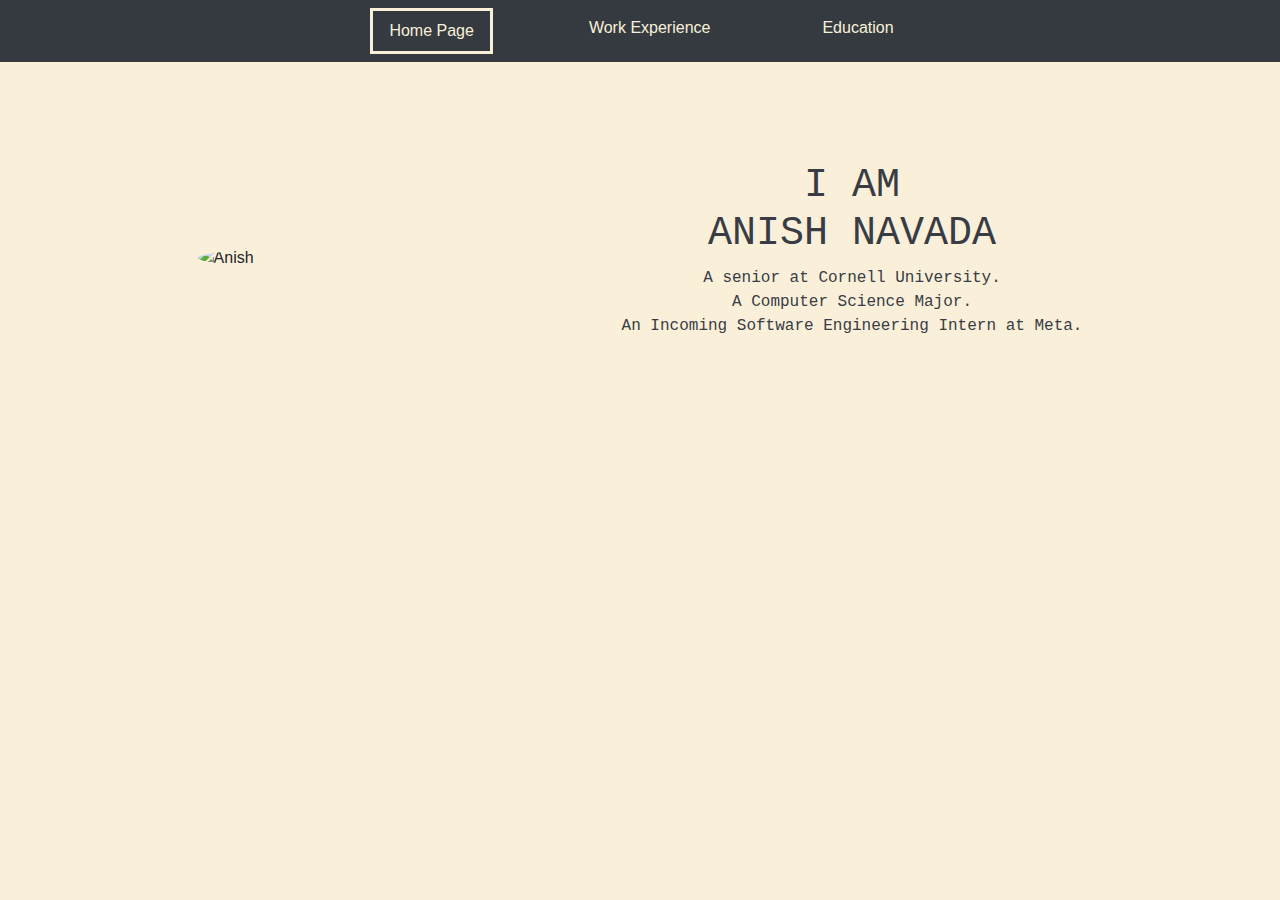
==== index.html @ 3c509156 "add pages" ====
<!DOCTYPE html>
<html>
    <head>
        <script src="script.js"></script>
        <link rel="stylesheet" href="styles.css">
        <link rel="stylesheet" href="https://cdn.jsdelivr.net/npm/bootstrap@4.3.1/dist/css/bootstrap.min.css" integrity="sha384-ggOyR0iXCbMQv3Xipma34MD+dH/1fQ784/j6cY/iJTQUOhcWr7x9JvoRxT2MZw1T" crossorigin="anonymous">
    </head>
    <body>
        <nav class="navbar navbar-dark bg-dark justify-content-center">
            <ul class="nav ">
                <li class="nav-item">
                  <a class="nav-link active" href="index.html">Home Page</a>
                </li>
                <li class="nav-item">
                  <a class="nav-link" href="Work.html">Work Experience</a>
                </li>
                <li class="nav-item">
                  <a class="nav-link" href="Education.html">Education</a>
                </li>
              </ul>
        </nav>

        <div class="mainInfo">
            
            <img id="profilePicture" src="images/Anish.png" alt="Anish">
            
            <div id="profileText"> 
                <h1>
                    I AM<br> ANISH NAVADA
                </h1>
                <p>
                    A senior at Cornell University.<br>
                    A Computer Science Major.<br>
                    An Incoming Software Engineering Intern at Meta. 
                </p>
            </div>

        </div>
    </body>
</html>
---- styles.css ----
body {
    background-color: #faf0da !important;
}

.nav-link{
    color: #faf0da !important; 
    margin-left: 40px;
    margin-right: 40px; 
}

.active{
    border-style: solid; 
}

#profilePicture{
    border-radius: 50%;
    width: 30%;
    margin-right: 40px;
}

#profileText{
    font-family: 'Courier New', monospace;
    text-align: center;
    color: #383c44;
}

.mainInfo{
    margin-top: 100px; 
    display: flex;
    align-items: center; 
    justify-content: center;
}

#workContent{
    margin-top: 20px; 
    display: flex;
    flex-direction: column;
    align-items: center; 
    justify-content: center;
    color: #383c44;
}

#educationContent{
    margin-top: 20px; 
    display: flex;
    flex-direction: column;
    align-items: center; 
    justify-content: center;
    color: #383c44;
}

.arrow{
    margin-top: 50px; 
    width: 10%; 
}

#downArrowHover{
    display: none; 
}

#cap{
    width: 10%;
}

#work{
    width: 8%;
}


.intro{
    width: 80%;
    margin-top: 20px;
}
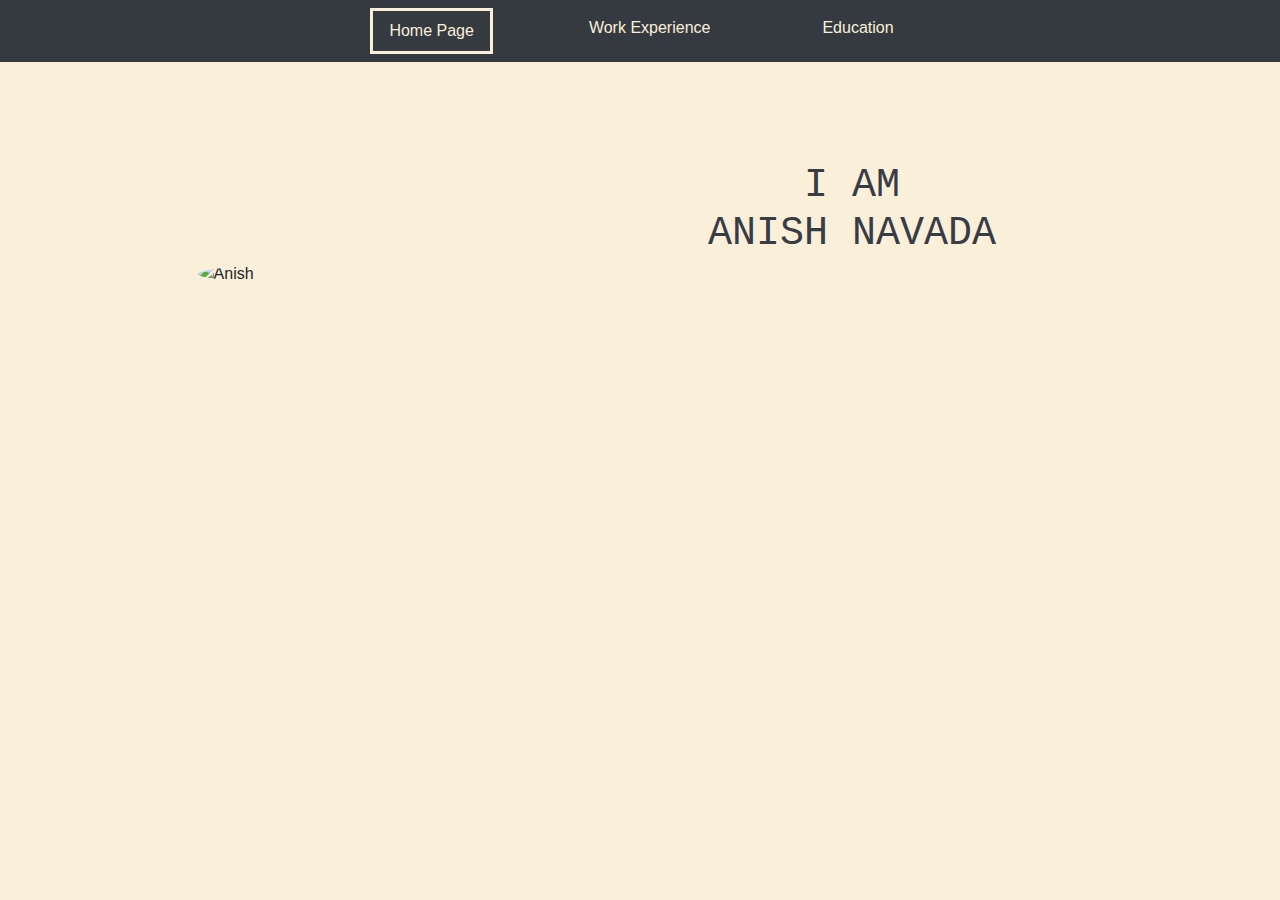
==== commit 952364d8: "add text" ====
--- a/index.html
+++ b/index.html
@@ -1,11 +1,10 @@
 <!DOCTYPE html>
 <html>
     <head>
-        <script src="script.js"></script>
         <link rel="stylesheet" href="styles.css">
         <link rel="stylesheet" href="https://cdn.jsdelivr.net/npm/bootstrap@4.3.1/dist/css/bootstrap.min.css" integrity="sha384-ggOyR0iXCbMQv3Xipma34MD+dH/1fQ784/j6cY/iJTQUOhcWr7x9JvoRxT2MZw1T" crossorigin="anonymous">
     </head>
-    <body>
+    <body onload="showText()">
         <nav class="navbar navbar-dark bg-dark justify-content-center">
             <ul class="nav ">
                 <li class="nav-item">
@@ -28,13 +27,11 @@
                 <h1>
                     I AM<br> ANISH NAVADA
                 </h1>
-                <p>
-                    A senior at Cornell University.<br>
-                    A Computer Science Major.<br>
-                    An Incoming Software Engineering Intern at Meta. 
-                </p>
+                <p id="l1" class="hide"> A senior at Cornell University. </p>
+                <p id="l2" class="hide"> A Computer Science Major. </p>
+                <p id="l3" class="hide"> An Incoming Software Engineering Intern at Meta. </p>
             </div>
-
         </div>
     </body>
+    <script src="home-script.js"></script>
 </html>--- a/styles.css
+++ b/styles.css
@@ -1,3 +1,21 @@
+.mainInfo{
+    margin-top: 100px; 
+    display: flex;
+    align-items: center; 
+    justify-content: center;
+}
+
+.cards{
+    display: none; 
+    margin-bottom: 500px; 
+}
+
+.intro{
+    width: 80%;
+    margin-top: 20px;
+    display: block; 
+}
+
 body {
     background-color: #faf0da !important;
 }
@@ -24,12 +42,7 @@
     color: #383c44;
 }
 
-.mainInfo{
-    margin-top: 100px; 
-    display: flex;
-    align-items: center; 
-    justify-content: center;
-}
+
 
 #workContent{
     margin-top: 20px; 
@@ -54,7 +67,11 @@
     width: 10%; 
 }
 
-#downArrowHover{
+#down-work-arrow-hover{
+    display: none; 
+}
+
+#down-education-arrow-hover{
     display: none; 
 }
 
@@ -66,10 +83,58 @@
     width: 8%;
 }
 
+.cards{
+    margin-top: 350px; 
+    width: 80%;
+}
 
-.intro{
-    width: 80%;
-    margin-top: 20px;
+#osisoft-image{
+    width: 80%; 
+    padding-top: 2em;
+    padding-bottom: 2em; 
+    padding-left: 3em; 
+}
+
+#nysci-image{
+    width: 70%; 
+    padding-top: 2em;
+    padding-bottom: 2em; 
+    padding-left: 4em; 
+}
+
+#meta-image{
+    width: 65%;
+    padding-top: 2em;
+    padding-bottom: 2em; 
+    padding-left: 4em; 
+}
+
+#cornell-image{
+    width: 90%;
+    padding-left: 4em; 
+    padding-top: 4em;
+    padding-bottom: 2em; 
+}
+
+#dyson-image{
+    width: 90%;
+    padding-left: 4em; 
+    padding-top: 4em;
+    padding-bottom: 2em; 
+}
+
+.card{
+    color: #383c44;
+    background-color: #fcf9eb !important;
+}
+
+.hide{
+    opacity: 0; 
+    transition: 1s opacity;
 }
 
 
+
+
+
+
